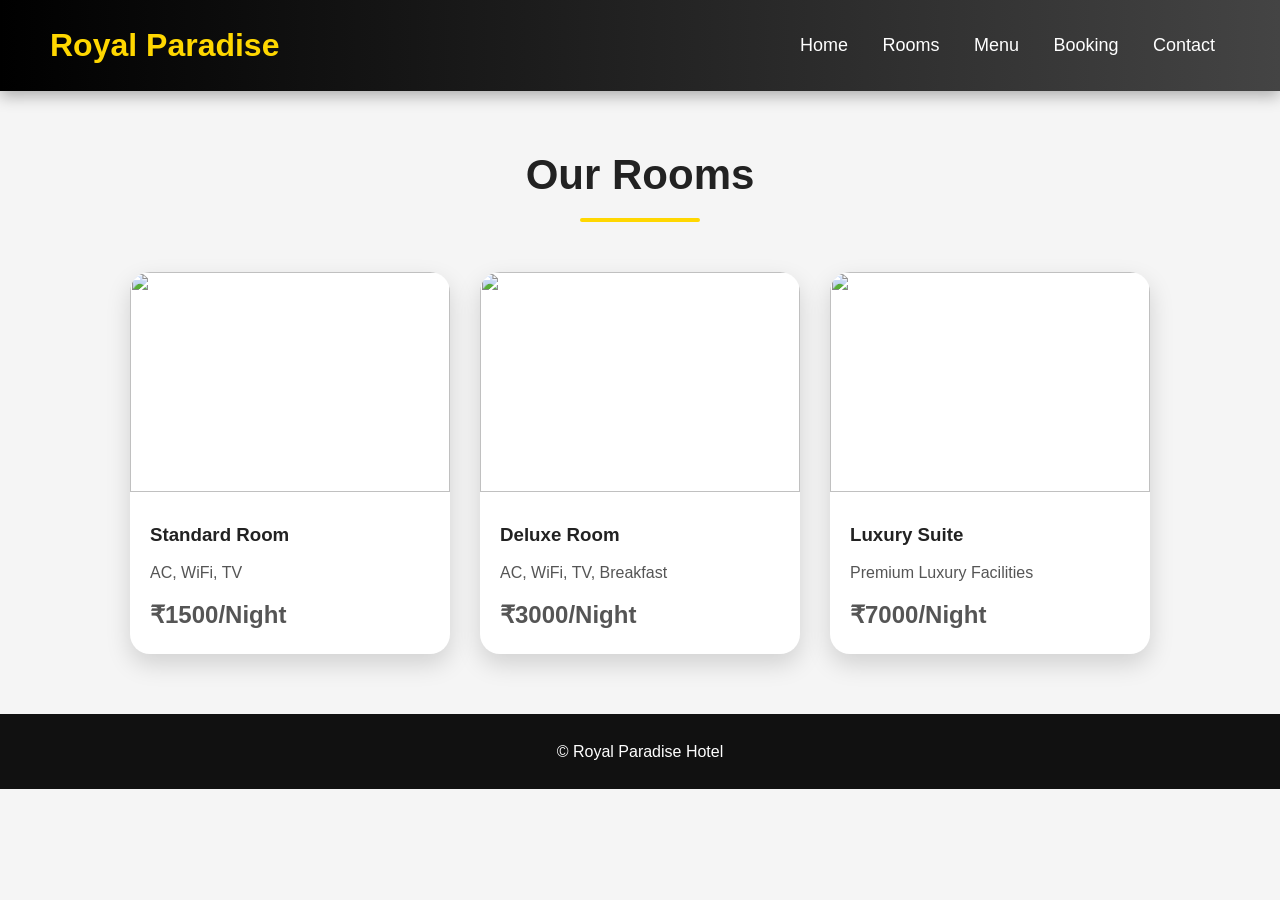
==== rooms.html @ 9c6aeeac "Add files via upload" ====
<!DOCTYPE html>
<html>
<head>
<title>Rooms</title>
<link rel="stylesheet" href="style.css">
</head>
<body>

<header>
<div class="logo">Royal Paradise</div>

<nav>
<a href="index.html">Home</a>
<a href="rooms.html">Rooms</a>
<a href="menu.html">Menu</a>
<a href="booking.html">Booking</a>
<a href="contact.html">Contact</a>
</nav>
</header>

<h2 class="title">Our Rooms</h2>

<div class="cards">

<div class="card">
<img src="images/room3.jpg">
<div class="card-content">
<h3>Standard Room</h3>
<p>AC, WiFi, TV</p>
<p class="price">₹1500/Night</p>
</div>
</div>

<div class="card">
<img src="images/room2.jpg">
<div class="card-content">
<h3>Deluxe Room</h3>
<p>AC, WiFi, TV, Breakfast</p>
<p class="price">₹3000/Night</p>
</div>
</div>

<div class="card">
<img src="images/room1.jpg">
<div class="card-content">
<h3>Luxury Suite</h3>
<p>Premium Luxury Facilities</p>
<p class="price">₹7000/Night</p>
</div>
</div>

</div>

<footer>
<p>© Royal Paradise Hotel</p>
</footer>

</body>
</html>
---- style.css ----
/* =========================
   GLOBAL STYLES
========================= */

*{
    margin:0;
    padding:0;
    box-sizing:border-box;
    font-family:Arial, sans-serif;
    scroll-behavior:smooth;
}

body{
    background:#f5f5f5;
    line-height:1.6;
}

/* =========================
   HEADER
========================= */

header{
    background:linear-gradient(90deg,#000,#444);
    color:white;
    padding:20px 50px;
    display:flex;
    justify-content:space-between;
    align-items:center;
    position:sticky;
    top:0;
    z-index:1000;
    box-shadow:0 5px 15px rgba(0,0,0,0.3);
}

/* =========================
   LOGO
========================= */

.logo{
    font-size:32px;
    font-weight:bold;
    color:gold;
    animation:glow 2s infinite alternate;
}

@keyframes glow{
    from{
        text-shadow:0 0 5px gold;
    }
    to{
        text-shadow:
        0 0 10px gold,
        0 0 20px orange,
        0 0 30px gold;
    }
}

/* =========================
   NAVIGATION
========================= */

nav a{
    color:white;
    text-decoration:none;
    margin:0 15px;
    font-size:18px;
    position:relative;
    transition:0.4s;
}

nav a::after{
    content:"";
    position:absolute;
    left:0;
    bottom:-5px;
    width:0;
    height:2px;
    background:gold;
    transition:0.4s;
}

nav a:hover::after{
    width:100%;
}

nav a:hover{
    color:gold;
}

/* =========================
   HERO SECTION
========================= */

.hero{
    height:90vh;
    display:flex;
    justify-content:center;
    align-items:center;
    text-align:center;
    position:relative;
    animation:slider 60s infinite;
    background-size:cover;
    background-position:center;
}

.hero-content{
    background:rgba(0,0,0,0.6);
    padding:40px;
    border-radius:20px;
    color:white;

    animation:
    fadeIn 2s,
    floating 4s infinite ease-in-out;
}

.hero-content h1{
    font-size:60px;
    margin-bottom:20px;
    text-shadow:3px 3px 10px black;
}

.hero-content p{
    font-size:22px;
    margin-bottom:25px;
}

/* =========================
   BUTTONS
========================= */

.btn,
button{
    background:linear-gradient(45deg,#ff9800,#ff5722);
    color:white;
    border:none;
    padding:12px 25px;
    border-radius:30px;
    cursor:pointer;
    font-size:16px;
    font-weight:bold;
    transition:0.5s;
}

.btn{
    text-decoration:none;
    display:inline-block;
}

.btn:hover,
button:hover{
    transform:scale(1.1);
    box-shadow:0 0 20px rgba(255,152,0,0.8);
}

/* =========================
   SECTION TITLES
========================= */

.title{
    text-align:center;
    font-size:42px;
    color:#222;
    margin:50px 0 30px;
    position:relative;
}

.title::after{
    content:"";
    display:block;
    width:120px;
    height:4px;
    background:gold;
    margin:10px auto;
    border-radius:10px;
}

/* =========================
   CARD CONTAINER
========================= */

.cards{
    display:flex;
    justify-content:center;
    flex-wrap:wrap;
    gap:30px;
    padding:20px;
}

/* =========================
   CARDS
========================= */

.card{
    width:320px;
    background:white;
    border-radius:20px;
    overflow:hidden;
    box-shadow:0 10px 25px rgba(0,0,0,0.15);
    transition:all 0.5s ease;
}

.card:hover{
    transform:
    translateY(-15px)
    scale(1.03);

    box-shadow:
    0 20px 40px rgba(0,0,0,0.25);
}

/* =========================
   CARD IMAGES
========================= */

.card img{
    width:100%;
    height:220px;
    object-fit:cover;
    transition:0.6s;
}

.card:hover img{
    transform:scale(1.15);
}

/* =========================
   CARD CONTENT
========================= */

.card-content{
    padding:20px;
    transition:0.5s;
}

.card:hover .card-content{
    background:
    linear-gradient(
    135deg,
    #fff8dc,
    #ffe082);
}

.card-content h3{
    margin-bottom:10px;
    color:#222;
}

.card-content p{
    color:#555;
}

.price{
    color:#e91e63;
    font-size:24px;
    font-weight:bold;
    margin-top:10px;
}

/* =========================
   TABLE
========================= */

table{
    width:90%;
    margin:30px auto;
    border-collapse:collapse;
    background:white;
    box-shadow:0 5px 15px rgba(0,0,0,0.2);
}

th{
    background:#222;
    color:white;
}

th,td{
    border:1px solid #ddd;
    padding:15px;
    text-align:center;
}

tr:hover{
    background:#fff8dc;
}

/* =========================
   FORMS
========================= */

form{
    width:70%;
    margin:30px auto;
    background:white;
    padding:30px;
    border-radius:20px;
    box-shadow:0 10px 20px rgba(0,0,0,0.15);
}

input,
select,
textarea{
    width:100%;
    padding:12px;
    margin:10px 0;
    border:1px solid #ccc;
    border-radius:8px;
    transition:0.3s;
}

input:focus,
select:focus,
textarea:focus{
    outline:none;
    border-color:gold;
    box-shadow:0 0 10px gold;
}

/* =========================
   GALLERY
========================= */

.gallery{
    display:grid;
    grid-template-columns:
    repeat(auto-fit,minmax(300px,1fr));
    gap:20px;
    padding:20px;
}

.gallery img{
    width:100%;
    height:250px;
    object-fit:cover;
    border-radius:15px;
    transition:0.6s;
}

.gallery img:hover{
    transform:
    scale(1.08)
    rotate(2deg);

    box-shadow:
    0 10px 20px rgba(0,0,0,0.3);
}

/* =========================
   FOOTER
========================= */

footer{
    background:#111;
    color:white;
    text-align:center;
    padding:25px;
    margin-top:40px;
}

/* =========================
   ANIMATIONS
========================= */

@keyframes fadeIn{
    from{
        opacity:0;
        transform:translateY(50px);
    }

    to{
        opacity:1;
        transform:translateY(0);
    }
}

@keyframes floating{
    0%{
        transform:translateY(0);
    }

    50%{
        transform:translateY(-15px);
    }

    100%{
        transform:translateY(0);
    }
}

/* =========================
   RESPONSIVE DESIGN
========================= */

@media(max-width:768px){

header{
    flex-direction:column;
    gap:15px;
    text-align:center;
}

nav{
    display:flex;
    flex-wrap:wrap;
    justify-content:center;
}

.hero-content{
    width:90%;
}

.hero-content h1{
    font-size:35px;
}

.hero-content p{
    font-size:18px;
}

.title{
    font-size:30px;
}

.cards{
    flex-direction:column;
    align-items:center;
}

.card{
    width:90%;
}

form{
    width:90%;
}

table{
    width:95%;
    font-size:14px;
}

}
@keyframes slider{

    0%{
        background:
        linear-gradient(rgba(0,0,0,.5),
        rgba(0,0,0,.5)),
        url("images/hotel.jpg");
        background-size:cover;
        background-position:center;
    }

    25%{
        background:
        linear-gradient(rgba(0,0,0,.5),
        rgba(0,0,0,.5)),
        url("images/hotel2.jpg");
        background-size:cover;
        background-position:center;
    }

    50%{
        background:
        linear-gradient(rgba(0,0,0,.5),
        rgba(0,0,0,.5)),
        url("images/hotel3.jpg");
        background-size:cover;
        background-position:center;
    }

    75%{
        background:
        linear-gradient(rgba(0,0,0,.5),
        rgba(0,0,0,.5)),
        url("images/hotel4.jpg");
        background-size:cover;
        background-position:center;
    }

    100%{
        background:
        linear-gradient(rgba(0,0,0,.5),
        rgba(0,0,0,.5)),
        url("images/hotel1.jpg");
        background-size:cover;
        background-position:center;
    }
}
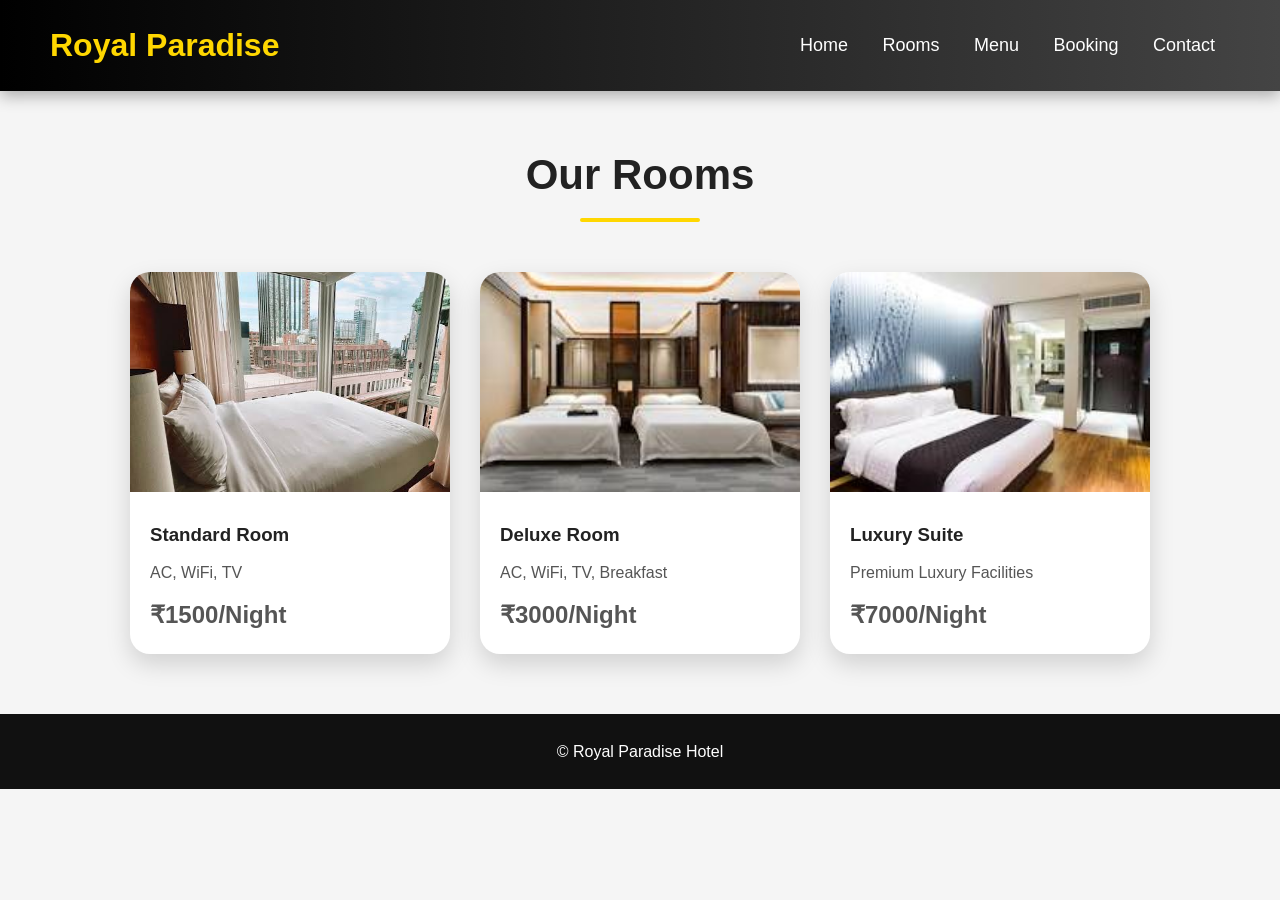
==== commit 4efa13f1: "Update rooms.html" ====
--- a/rooms.html
+++ b/rooms.html
@@ -23,7 +23,7 @@
 <div class="cards">
 
 <div class="card">
-<img src="images/room3.jpg">
+<img src="room3.jpg">
 <div class="card-content">
 <h3>Standard Room</h3>
 <p>AC, WiFi, TV</p>
@@ -32,7 +32,7 @@
 </div>
 
 <div class="card">
-<img src="images/room2.jpg">
+<img src="room2.jpg">
 <div class="card-content">
 <h3>Deluxe Room</h3>
 <p>AC, WiFi, TV, Breakfast</p>
@@ -41,7 +41,7 @@
 </div>
 
 <div class="card">
-<img src="images/room1.jpg">
+<img src="room1.jpg">
 <div class="card-content">
 <h3>Luxury Suite</h3>
 <p>Premium Luxury Facilities</p>
@@ -56,4 +56,4 @@
 </footer>
 
 </body>
-</html>+</html>
--- a/style.css
+++ b/style.css
@@ -446,7 +446,7 @@
         background:
         linear-gradient(rgba(0,0,0,.5),
         rgba(0,0,0,.5)),
-        url("images/hotel.jpg");
+        url("hotel.jpg");
         background-size:cover;
         background-position:center;
     }
@@ -455,7 +455,7 @@
         background:
         linear-gradient(rgba(0,0,0,.5),
         rgba(0,0,0,.5)),
-        url("images/hotel2.jpg");
+        url("hotel2.jpg");
         background-size:cover;
         background-position:center;
     }
@@ -464,7 +464,7 @@
         background:
         linear-gradient(rgba(0,0,0,.5),
         rgba(0,0,0,.5)),
-        url("images/hotel3.jpg");
+        url("hotel3.jpg");
         background-size:cover;
         background-position:center;
     }
@@ -473,7 +473,7 @@
         background:
         linear-gradient(rgba(0,0,0,.5),
         rgba(0,0,0,.5)),
-        url("images/hotel4.jpg");
+        url("hotel4.jpg");
         background-size:cover;
         background-position:center;
     }
@@ -482,8 +482,8 @@
         background:
         linear-gradient(rgba(0,0,0,.5),
         rgba(0,0,0,.5)),
-        url("images/hotel1.jpg");
+        url("hotel1.jpg");
         background-size:cover;
         background-position:center;
     }
-}+}
